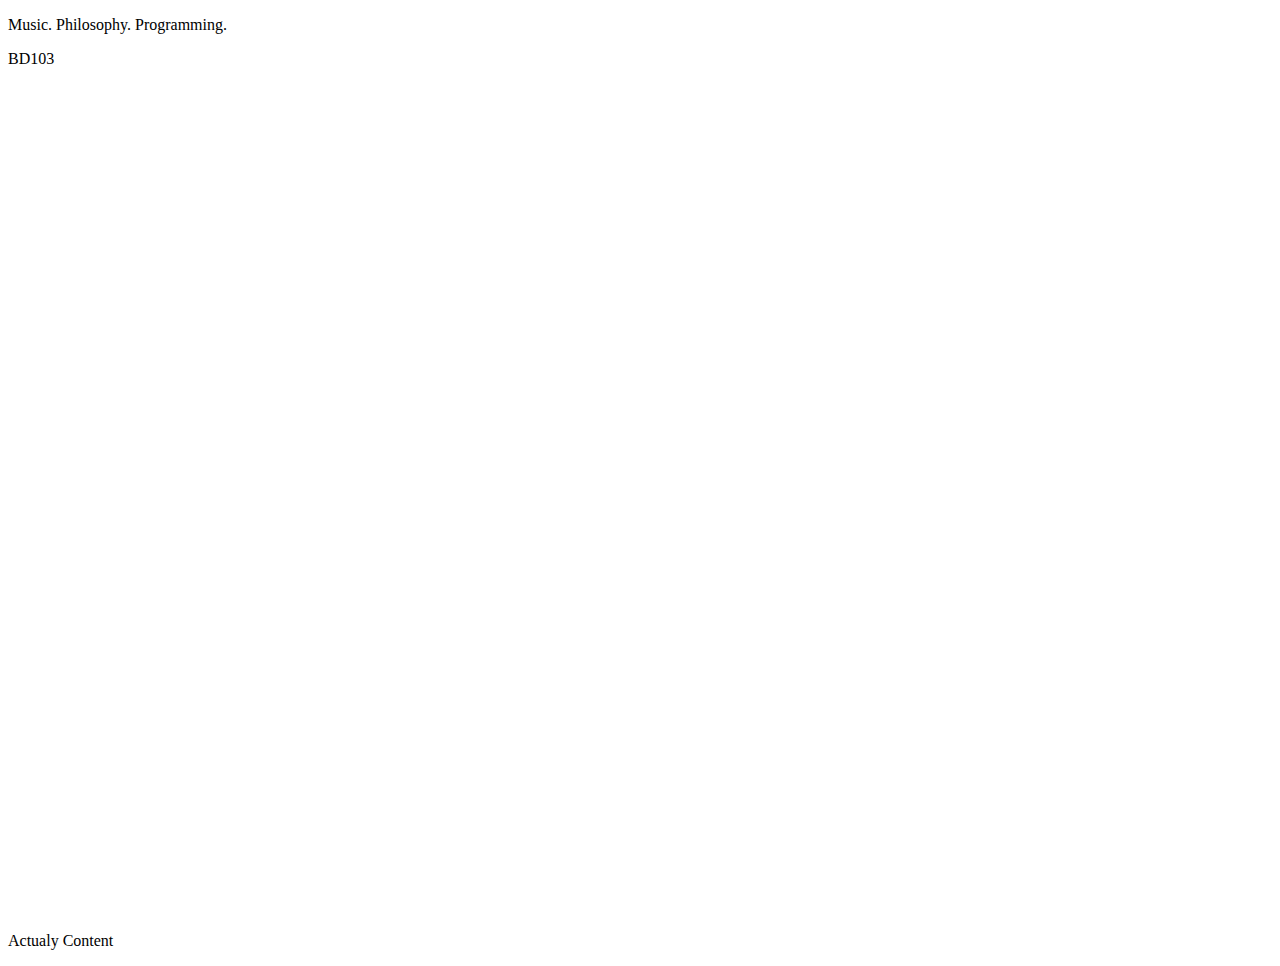
==== docs/index.html @ 1b7487d4 "Project Structure" ====
<!DOCTYPE html>
<html lang="en">

<head>
  <meta charset="utf-8">
  <meta name="viewport" content="width=device-width">
  <title>BD103</title>
  <link rel="stylesheet" href="static/main.css">
</head>

<body>
  
<div class="home-banner">
  <p>Music. Philosophy. Programming.</p>
  <p>BD103</p>
</div>
<p>Actualy Content</p>

</body>

</html>
---- docs/static/main.css ----
div.home-banner{height:100vh}
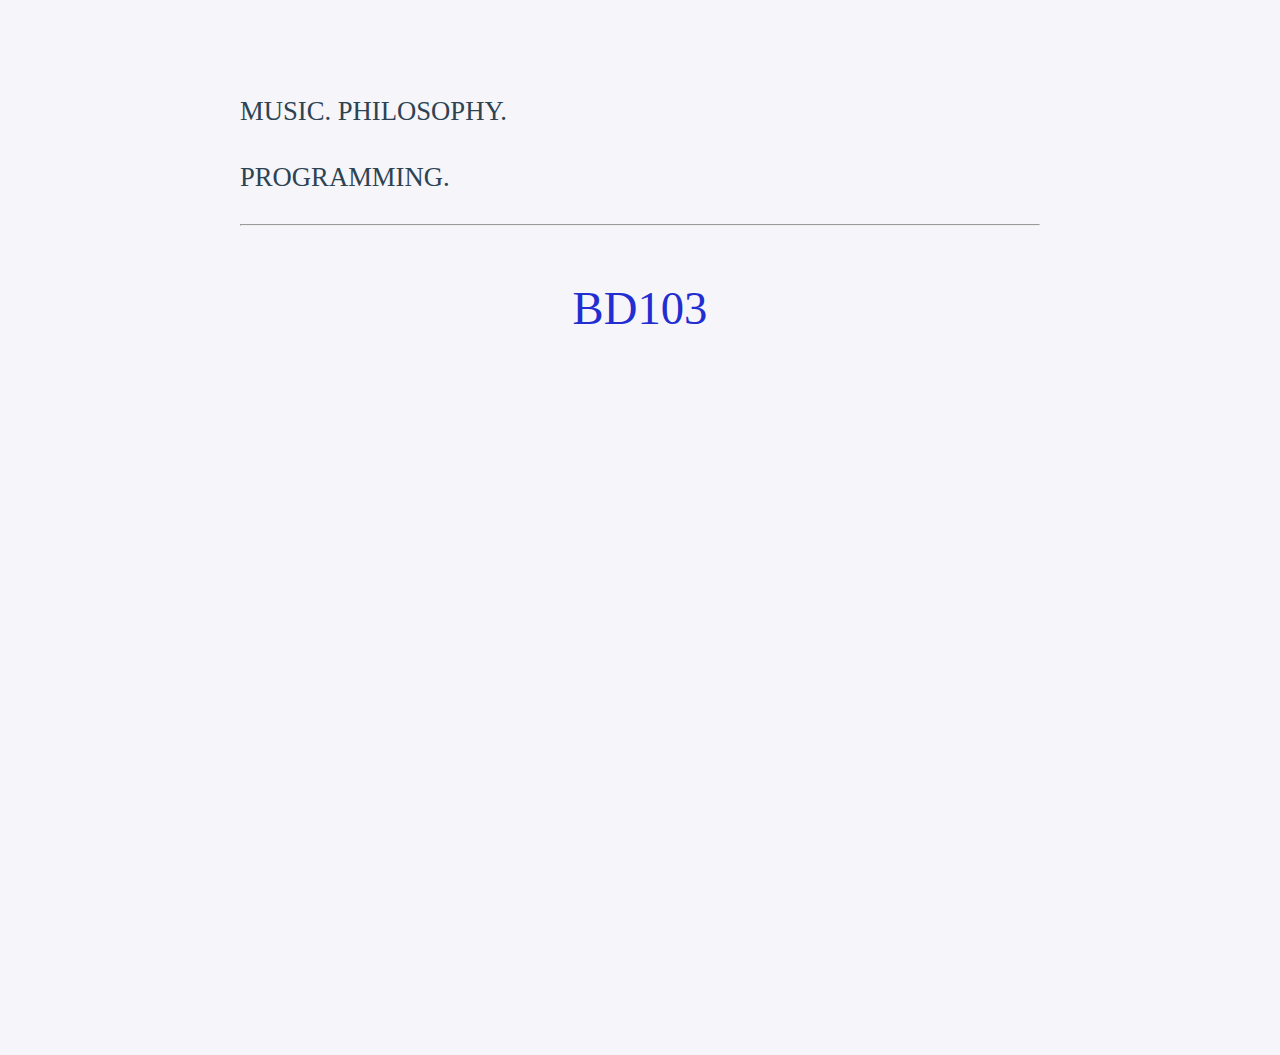
==== commit a5486555: "Add Bulma submodule, framework" ====
--- a/docs/index.html
+++ b/docs/index.html
@@ -8,13 +8,14 @@
   <link rel="stylesheet" href="static/main.css">
 </head>
 
-<body>
+<body class="home">
   
 <div class="home-banner">
-  <p>Music. Philosophy. Programming.</p>
-  <p>BD103</p>
+  <p>Music. Philosophy.</p>
+  <p>Programming.</p>
+  <hr class="line">
+  <p class="author center">BD103</a></p>
 </div>
-<p>Actualy Content</p>
 
 </body>
 
--- a/docs/static/main.css
+++ b/docs/static/main.css
@@ -1 +1 @@
-div.home-banner{height:100vh}
+body{margin:0 auto;max-width:50rem;font-family:"Helvetica", "Arial", sans-serif;line-height:1.5;padding:4rem 1rem;color:#2E4352}h1,h2,strong{color:#0D1317}a{color:#232ED1;text-decoration:none}a:hover{color:#6564DB}.center{text-align:center}body.home{background-color:#F5F5FA}div.home-banner{height:100vh}div.home-banner p{font-family:Georgia, 'Times New Roman', Times, serif;font-size:20pt;text-transform:uppercase}div.home-banner p.author{font-size:35pt;color:#232ED1}
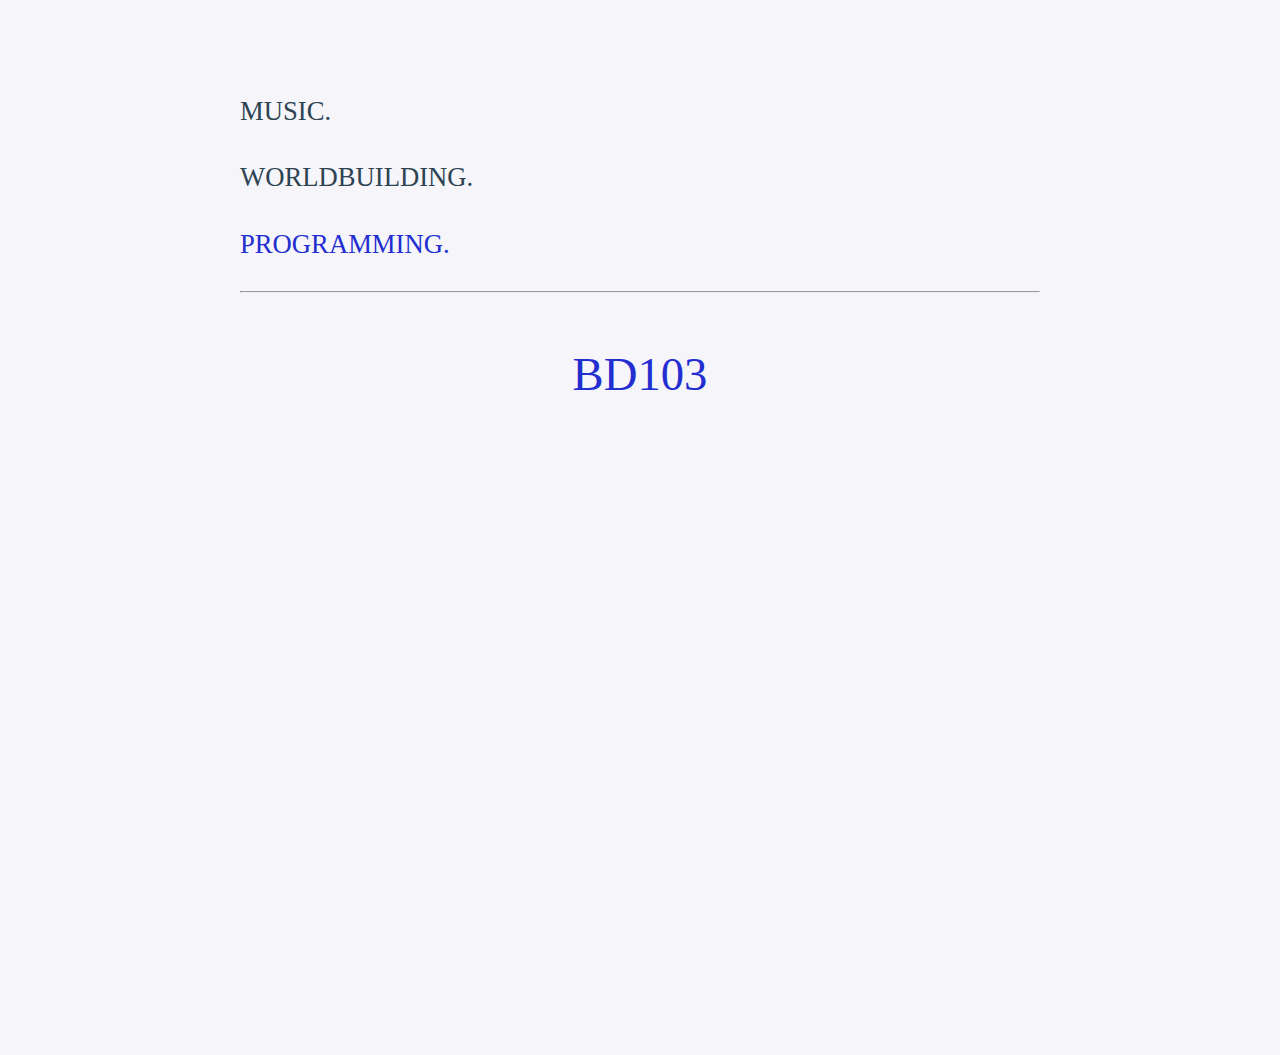
==== commit d4281051: "Programming page" ====
--- a/docs/index.html
+++ b/docs/index.html
@@ -11,8 +11,9 @@
 <body class="home">
   
 <div class="home-banner">
-  <p>Music. Philosophy.</p>
-  <p>Programming.</p>
+  <p>Music.</p>
+  <p>Worldbuilding.</p>
+  <p><a href="programming.html">Programming.</a></p>
   <hr class="line">
   <p class="author center">BD103</a></p>
 </div>
